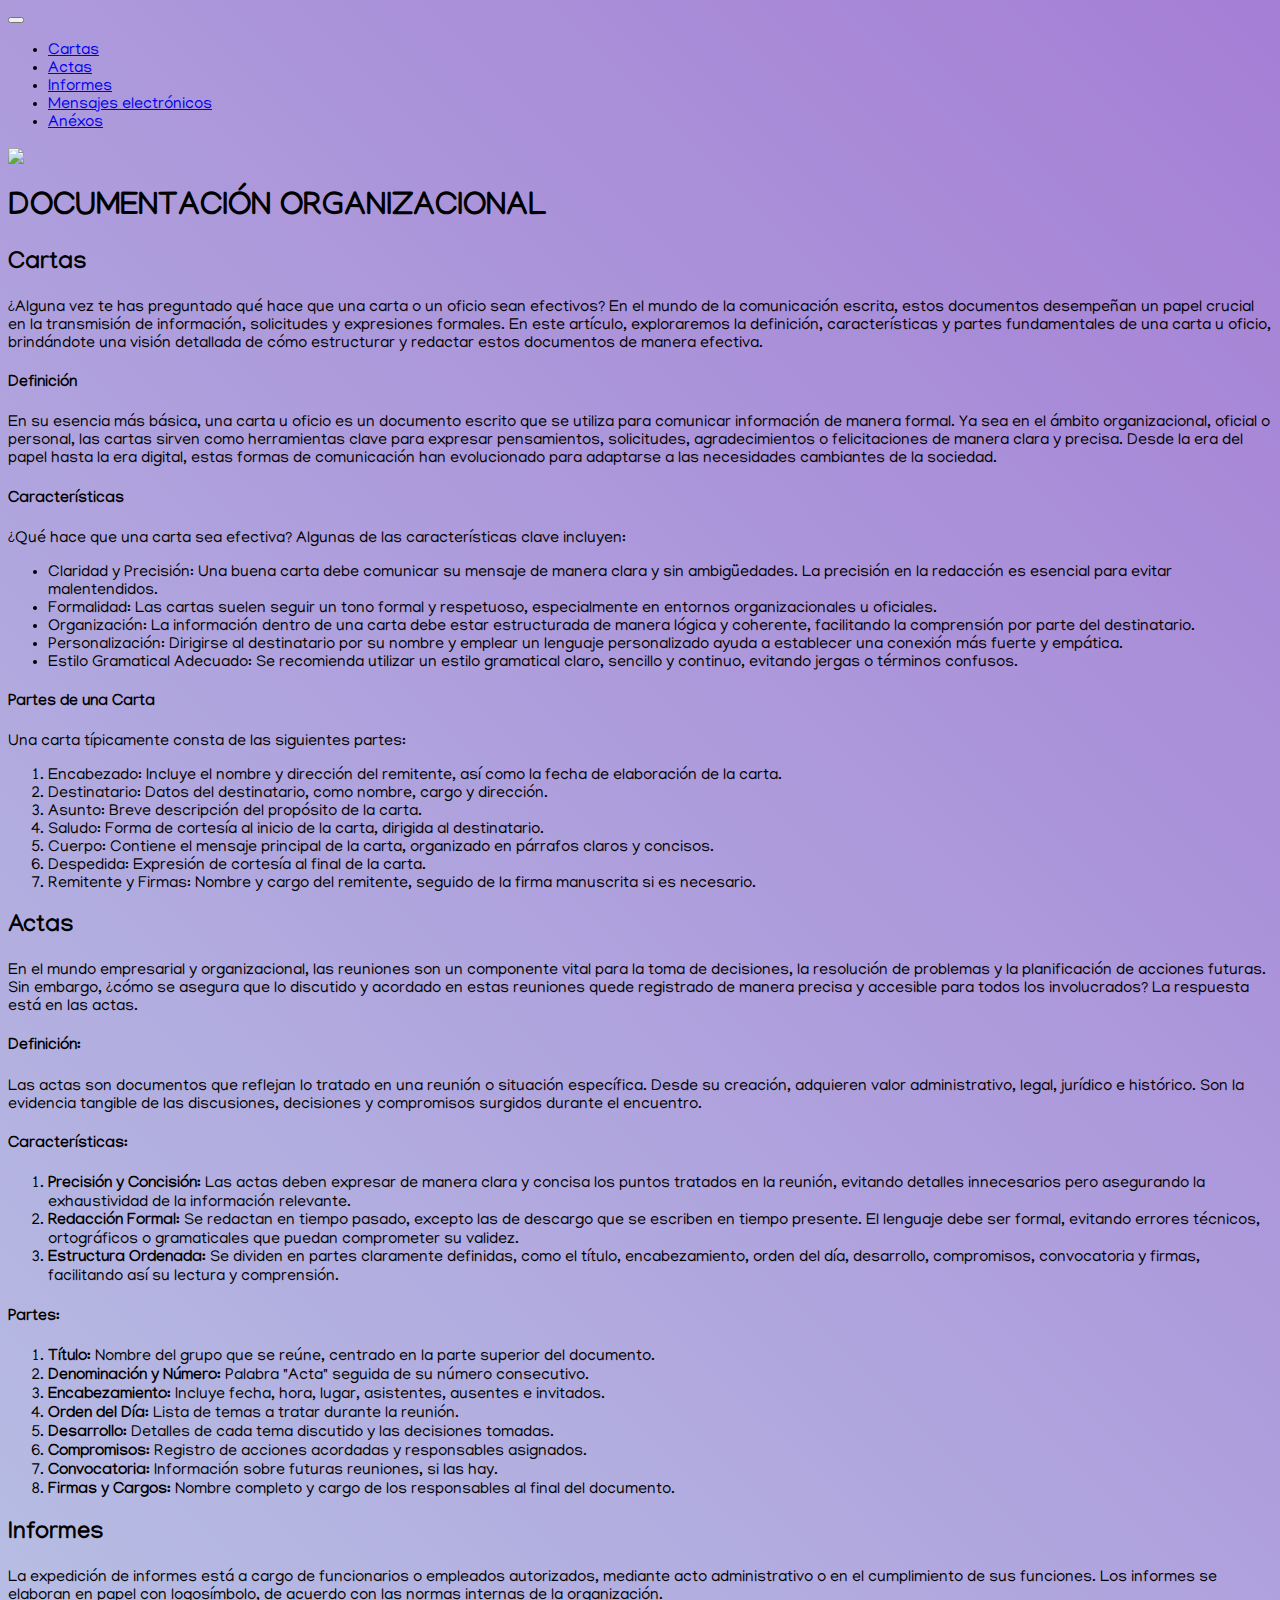
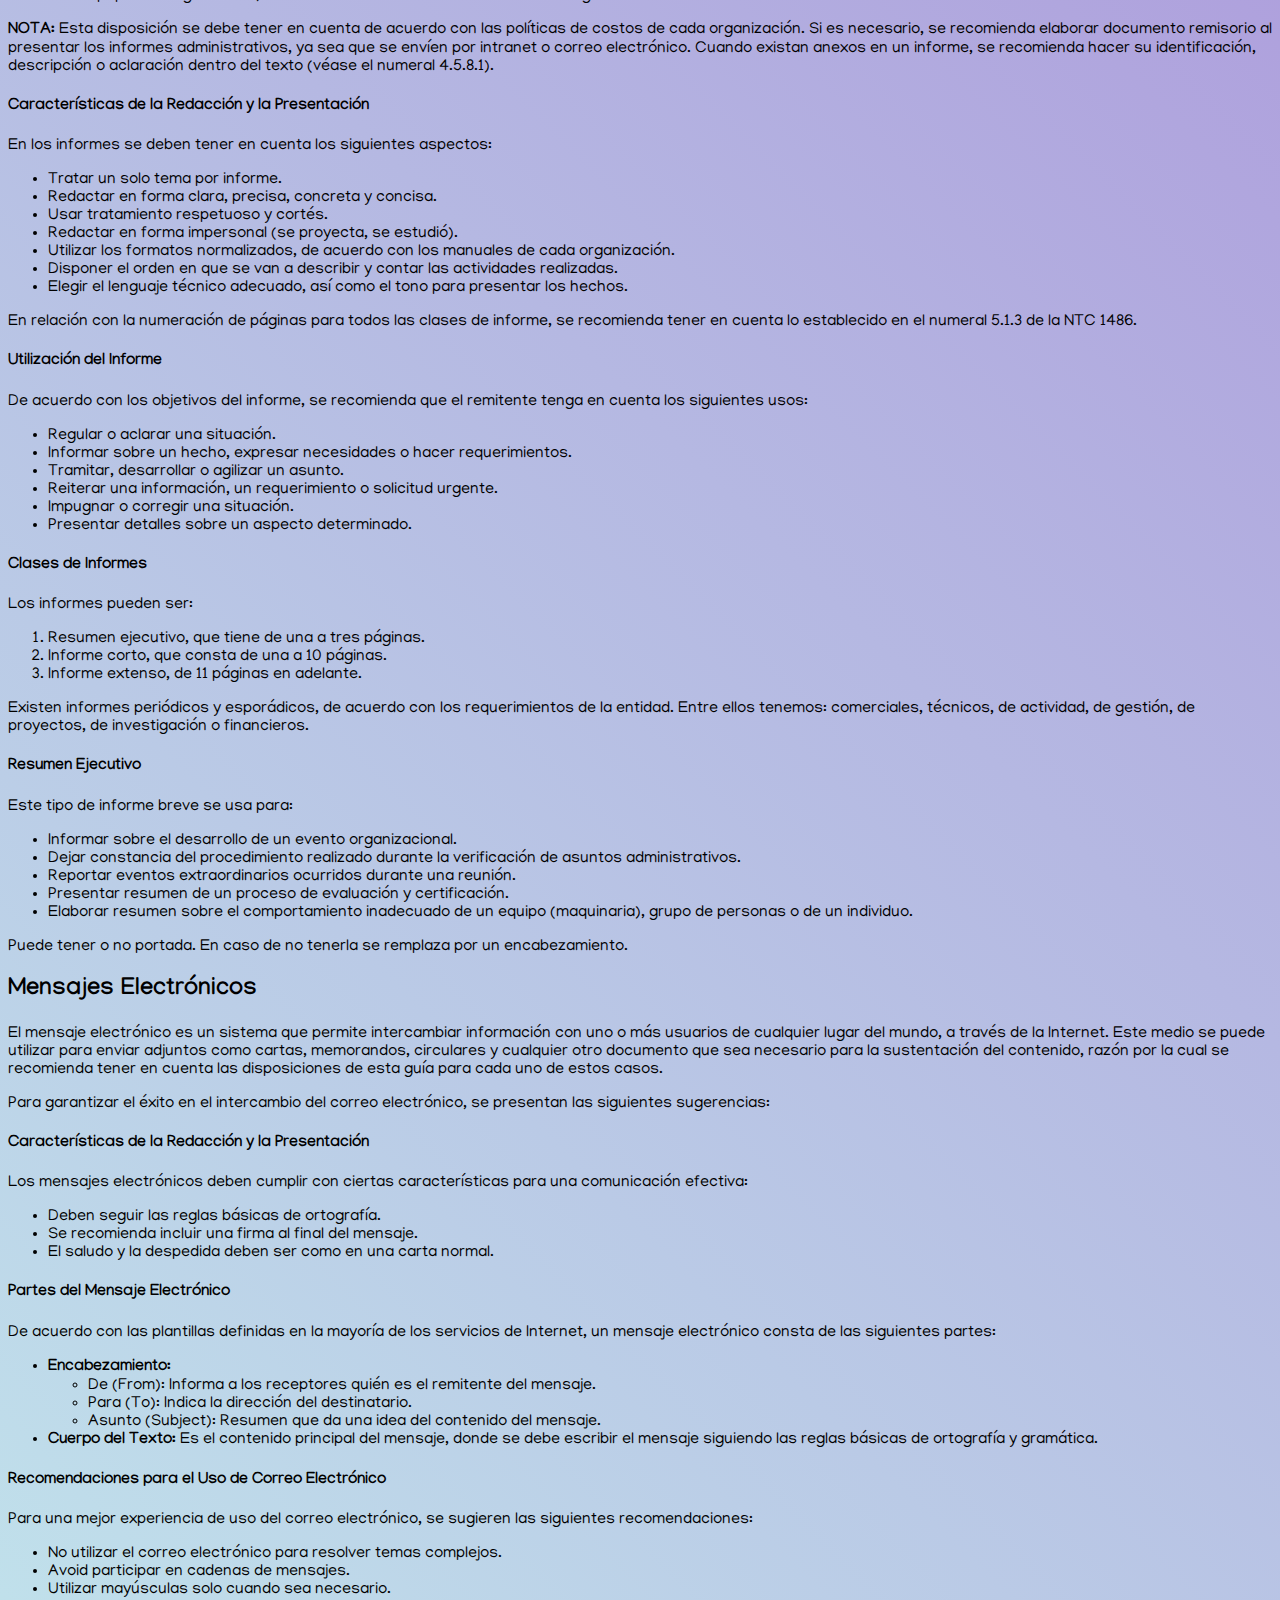
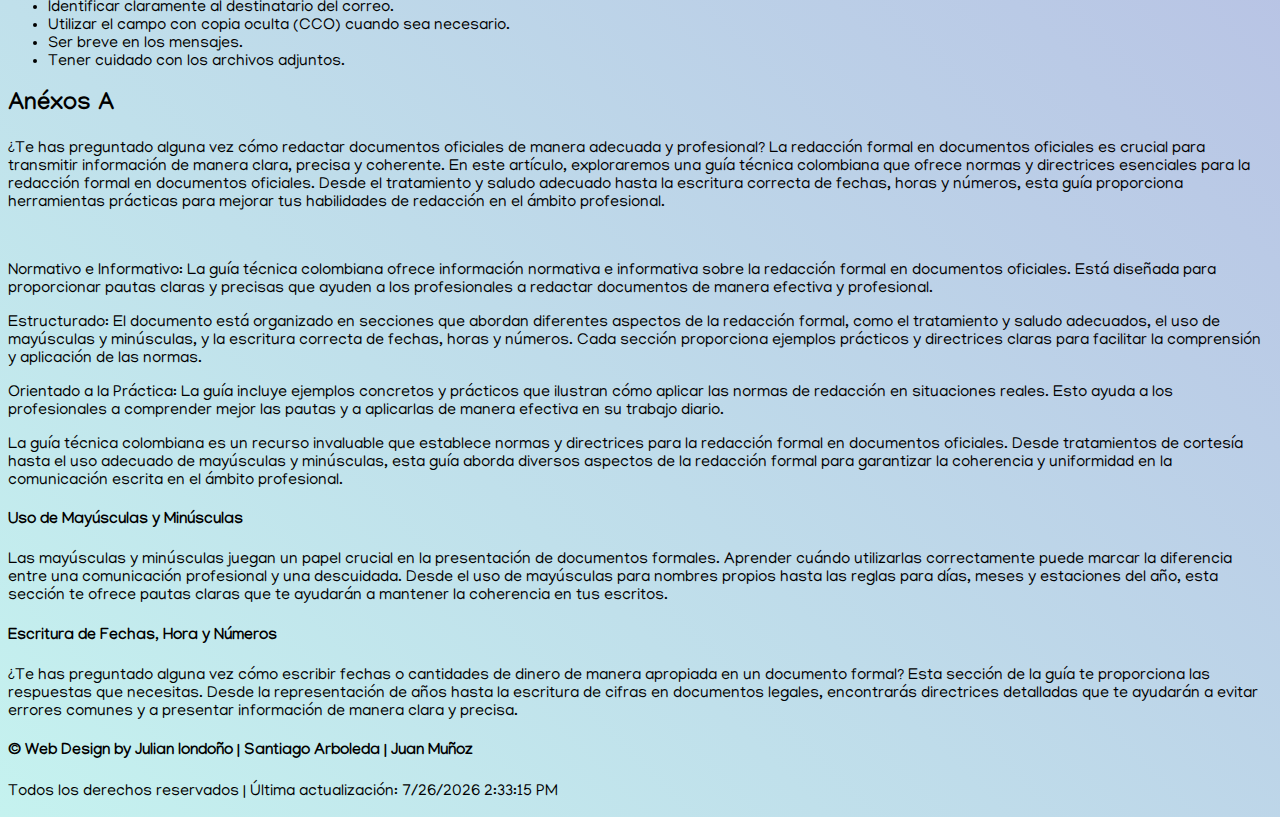
==== index.html @ bf57266c "lol" ====
<!DOCTYPE html>
<html lang="es">

  <head>
    <meta charset="UTF-8">
    <meta name="viewport" content="width=device-width, initial-scale=1.0">
    <meta http-equiv="X-UA-Compatible" content="ie=edge">
    <title>Actividad de Aprendizaje – Comunicación</title>
    <!-- Font -->
    <link href="https://fonts.googleapis.com/css?family=Manjari&display=swap"
      rel="stylesheet">
    <!-- CSS -->
    <link rel="stylesheet" href="css/styles.css">
    <!--Bootstrap-->
    <link
      href="https://cdn.jsdelivr.net/npm/bootstrap@5.3.0/dist/css/bootstrap.min.css"
      rel="stylesheet"
      integrity="sha384-9ndCyUaIbzAi2FUVXJi0CjmCapSmO7SnpJef0486qhLnuZ2cdeRhO02iuK6FUUVM"
      crossorigin="anonymous">
    <script
      src="https://cdn.jsdelivr.net/npm/bootstrap@5.3.0/dist/js/bootstrap.bundle.min.js"
      integrity="sha384-geWF76RCwLtnZ8qwWowPQNguL3RmwHVBC9FhGdlKrxdiJJigb/j/68SIy3Te4Bkz"
      crossorigin="anonymous"></script>
  </head>
  <body>
    <nav class="navbar navbar-expand-lg bg-body-tertiary fixed-top">
      <div class="container-fluid">
        <button class="navbar-toggler" type="button" data-bs-toggle="collapse"
          data-bs-target="#navbarNavDropdown" aria-controls="navbarNavDropdown"
          aria-expanded="false" aria-label="Toggle navigation">
          <span class="navbar-toggler-icon"></span>
        </button>
        <div class="collapse navbar-collapse" id="navbarNavDropdown">
          <ul class="navbar-nav">
            <li class="nav-item" data-bs-toggle="collapse"
              data-bs-target="#navbarNavDropdown"
              aria-controls="navbarNavDropdown"
              aria-expanded="false">
              <a class="nav-link" href="#cartas">Cartas</a>
            </li>
            <li class="nav-item" data-bs-toggle="collapse"
              data-bs-target="#navbarNavDropdown"
              aria-controls="navbarNavDropdown"
              aria-expanded="false">
              <a class="nav-link" href="#actas">Actas</a>
            </li>
            <li class="nav-item" data-bs-toggle="collapse"
              data-bs-target="#navbarNavDropdown"
              aria-controls="navbarNavDropdown"
              aria-expanded="false">
              <a class="nav-link" href="#informes">Informes</a>
            </li>
            <li class="nav-item" data-bs-toggle="collapse"
              data-bs-target="#navbarNavDropdown"
              aria-controls="navbarNavDropdown"
              aria-expanded="false">
              <a class="nav-link" href="#mensajes">Mensajes electrónicos</a>
            </li>
            <li class="nav-item" data-bs-toggle="collapse"
              data-bs-target="#navbarNavDropdown"
              aria-controls="navbarNavDropdown"
              aria-expanded="false">
              <a class="nav-link" href="#anexos">Anéxos</a>
            </li>
          </ul>
        </div>
      </div>
    </nav>
    <div class="container">
      <header class="header">
        <div><img src="img/"></div>
      </header>

      <div class="row w-75 mx-auto my-5">

        <main class="content">
          <article class="article text-center bg-white p-5 mb-3 rounded-5">
            <h1>DOCUMENTACIÓN ORGANIZACIONAL</h1>
          </article>

          <article class="article bg-white p-5 mb-3 rounded-5" id="cartas">
            <h2>Cartas</h2>
            <p>¿Alguna vez te has preguntado qué hace que una carta o un oficio
              sean efectivos? En el mundo de la comunicación escrita, estos
              documentos desempeñan un papel crucial en la transmisión de
              información, solicitudes y expresiones formales. En este artículo,
              exploraremos la definición, características y partes fundamentales
              de una carta u oficio, brindándote una visión detallada de cómo
              estructurar y redactar estos documentos de manera efectiva.</p>

            <h4>Definición</h4>
            <p>En su esencia más básica, una carta u oficio es un documento
              escrito que se utiliza para comunicar información de manera
              formal.
              Ya sea en el ámbito organizacional, oficial o personal, las cartas
              sirven como herramientas clave para expresar pensamientos,
              solicitudes, agradecimientos o felicitaciones de manera clara y
              precisa. Desde la era del papel hasta la era digital, estas formas
              de comunicación han evolucionado para adaptarse a las necesidades
              cambiantes de la sociedad.</p>

            <h4>Características</h4>
            <p>¿Qué hace que una carta sea efectiva? Algunas de las
              características clave incluyen:</p>
            <ul>
              <li>Claridad y Precisión: Una buena carta debe comunicar su
                mensaje
                de manera clara y sin ambigüedades. La precisión en la redacción
                es esencial para evitar malentendidos.</li>
              <li>Formalidad: Las cartas suelen seguir un tono formal y
                respetuoso, especialmente en entornos organizacionales u
                oficiales.</li>
              <li>Organización: La información dentro de una carta debe estar
                estructurada de manera lógica y coherente, facilitando la
                comprensión por parte del destinatario.</li>
              <li>Personalización: Dirigirse al destinatario por su nombre y
                emplear un lenguaje personalizado ayuda a establecer una
                conexión
                más fuerte y empática.</li>
              <li>Estilo Gramatical Adecuado: Se recomienda utilizar un estilo
                gramatical claro, sencillo y continuo, evitando jergas o
                términos
                confusos.</li>
            </ul>

            <h4>Partes de una Carta</h4>
            <p>Una carta típicamente consta de las siguientes partes:</p>
            <ol>
              <li>Encabezado: Incluye el nombre y dirección del remitente, así
                como la fecha de elaboración de la carta.</li>
              <li>Destinatario: Datos del destinatario, como nombre, cargo y
                dirección.</li>
              <li>Asunto: Breve descripción del propósito de la carta.</li>
              <li>Saludo: Forma de cortesía al inicio de la carta, dirigida al
                destinatario.</li>
              <li>Cuerpo: Contiene el mensaje principal de la carta, organizado
                en
                párrafos claros y concisos.</li>
              <li>Despedida: Expresión de cortesía al final de la carta.</li>
              <li>Remitente y Firmas: Nombre y cargo del remitente, seguido de
                la
                firma manuscrita si es necesario.</li>
            </ol>
          </article>

          <article class="article bg-white p-5 mb-3 rounded-5" id="actas">
            <h2>Actas</h2>

            <p>En el mundo empresarial y organizacional, las reuniones son un
              componente vital para la toma de decisiones, la resolución de
              problemas y la planificación de acciones futuras. Sin embargo,
              ¿cómo se asegura que lo discutido y acordado en estas reuniones
              quede registrado de manera precisa y accesible para todos los
              involucrados? La respuesta está en las actas.</p>

            <h4>Definición:</h4>

            <p>Las actas son documentos que reflejan lo tratado en una reunión o
              situación específica. Desde su creación, adquieren valor
              administrativo, legal, jurídico e histórico. Son la evidencia
              tangible de las discusiones, decisiones y compromisos surgidos
              durante el encuentro.</p>

            <h4>Características:</h4>

            <ol>
              <li><strong>Precisión y Concisión:</strong> Las actas deben
                expresar de manera clara y concisa los puntos tratados en la
                reunión, evitando detalles innecesarios pero asegurando la
                exhaustividad de la información relevante.</li>
              <li><strong>Redacción Formal:</strong> Se redactan en tiempo
                pasado, excepto las de descargo que se escriben en tiempo
                presente. El lenguaje debe ser formal, evitando errores
                técnicos, ortográficos o gramaticales que puedan comprometer su
                validez.</li>
              <li><strong>Estructura Ordenada:</strong> Se dividen en partes
                claramente definidas, como el título, encabezamiento, orden del
                día, desarrollo, compromisos, convocatoria y firmas, facilitando
                así su lectura y comprensión.</li>
            </ol>

            <h4>Partes:</h4>

            <ol>
              <li><strong>Título:</strong> Nombre del grupo que se reúne,
                centrado en la parte superior del documento.</li>
              <li><strong>Denominación y Número:</strong> Palabra "Acta" seguida
                de su número consecutivo.</li>
              <li><strong>Encabezamiento:</strong> Incluye fecha, hora, lugar,
                asistentes, ausentes e invitados.</li>
              <li><strong>Orden del Día:</strong> Lista de temas a tratar
                durante la reunión.</li>
              <li><strong>Desarrollo:</strong> Detalles de cada tema discutido y
                las decisiones tomadas.</li>
              <li><strong>Compromisos:</strong> Registro de acciones acordadas y
                responsables asignados.</li>
              <li><strong>Convocatoria:</strong> Información sobre futuras
                reuniones, si las hay.</li>
              <li><strong>Firmas y Cargos:</strong> Nombre completo y cargo de
                los responsables al final del documento.</li>
            </ol>

          </article>

          <article class="article bg-white p-5 mb-3 rounded-5" id="informes">
            <h2>Informes</h2>
            <p>La expedición de informes está a cargo de funcionarios o
              empleados autorizados, mediante acto administrativo o en el
              cumplimiento de sus funciones. Los informes se elaboran en papel
              con logosímbolo, de acuerdo con las normas internas de la
              organización.</p>
            <p><strong>NOTA:</strong> Esta disposición se debe tener en cuenta
              de acuerdo con las políticas de costos de cada organización. Si es
              necesario, se recomienda elaborar documento remisorio al presentar
              los informes administrativos, ya sea que se envíen por intranet o
              correo electrónico. Cuando existan anexos en un informe, se
              recomienda hacer su identificación, descripción o aclaración
              dentro del texto (véase el numeral 4.5.8.1).</p>

            <h4>Características de la Redacción y la Presentación</h4>
            <p>En los informes se deben tener en cuenta los siguientes
              aspectos:</p>
            <ul>
              <li>Tratar un solo tema por informe.</li>
              <li>Redactar en forma clara, precisa, concreta y concisa.</li>
              <li>Usar tratamiento respetuoso y cortés.</li>
              <li>Redactar en forma impersonal (se proyecta, se estudió).</li>
              <li>Utilizar los formatos normalizados, de acuerdo con los
                manuales de cada organización.</li>
              <li>Disponer el orden en que se van a describir y contar las
                actividades realizadas.</li>
              <li>Elegir el lenguaje técnico adecuado, así como el tono para
                presentar los hechos.</li>
            </ul>
            <p>En relación con la numeración de páginas para todos las clases de
              informe, se recomienda tener en cuenta lo establecido en el
              numeral 5.1.3 de la NTC 1486.</p>

            <h4>Utilización del Informe</h4>
            <p>De acuerdo con los objetivos del informe, se recomienda que el
              remitente tenga en cuenta los siguientes usos:</p>
            <ul>
              <li>Regular o aclarar una situación.</li>
              <li>Informar sobre un hecho, expresar necesidades o hacer
                requerimientos.</li>
              <li>Tramitar, desarrollar o agilizar un asunto.</li>
              <li>Reiterar una información, un requerimiento o solicitud
                urgente.</li>
              <li>Impugnar o corregir una situación.</li>
              <li>Presentar detalles sobre un aspecto determinado.</li>
            </ul>

            <h4>Clases de Informes</h4>
            <p>Los informes pueden ser:</p>
            <ol>
              <li>Resumen ejecutivo, que tiene de una a tres páginas.</li>
              <li>Informe corto, que consta de una a 10 páginas.</li>
              <li>Informe extenso, de 11 páginas en adelante.</li>
            </ol>
            <p>Existen informes periódicos y esporádicos, de acuerdo con los
              requerimientos de la entidad. Entre ellos tenemos: comerciales,
              técnicos, de actividad, de gestión, de proyectos, de investigación
              o financieros.</p>

            <h4>Resumen Ejecutivo</h4>
            <p>Este tipo de informe breve se usa para:</p>
            <ul>
              <li>Informar sobre el desarrollo de un evento organizacional.</li>
              <li>Dejar constancia del procedimiento realizado durante la
                verificación de asuntos administrativos.</li>
              <li>Reportar eventos extraordinarios ocurridos durante una
                reunión.</li>
              <li>Presentar resumen de un proceso de evaluación y
                certificación.</li>
              <li>Elaborar resumen sobre el comportamiento inadecuado de un
                equipo (maquinaria), grupo de personas o de un individuo.</li>
            </ul>
            <p>Puede tener o no portada. En caso de no tenerla se remplaza por
              un encabezamiento.</p>
            <!-- Se omite el resto del contenido por brevedad -->
          </article>

          <article class="article bg-white p-5 mb-3 rounded-5" id="mensajes">

            <h2>Mensajes Electrónicos</h2>
            <p>El mensaje electrónico es un sistema que permite intercambiar
              información con uno o más usuarios de cualquier lugar del mundo, a
              través de la Internet. Este medio se puede utilizar para enviar
              adjuntos como cartas, memorandos, circulares y cualquier otro
              documento que sea necesario para la sustentación del contenido,
              razón por la cual se recomienda tener en cuenta las disposiciones
              de esta guía para cada uno de estos casos.</p>
            <p>Para garantizar el éxito en el intercambio del correo
              electrónico, se presentan las siguientes sugerencias:</p>

            <h4>Características de la Redacción y la Presentación</h4>
            <p>Los mensajes electrónicos deben cumplir con ciertas
              características para una comunicación efectiva:</p>
            <ul>
              <li>Deben seguir las reglas básicas de ortografía.</li>
              <li>Se recomienda incluir una firma al final del mensaje.</li>
              <li>El saludo y la despedida deben ser como en una carta
                normal.</li>
            </ul>

            <h4>Partes del Mensaje Electrónico</h4>
            <p>De acuerdo con las plantillas definidas en la mayoría de los
              servicios de Internet, un mensaje electrónico consta de las
              siguientes partes:</p>
            <ul>
              <li><strong>Encabezamiento:</strong>
                <ul>
                  <li>De (From): Informa a los receptores quién es el remitente
                    del mensaje.</li>
                  <li>Para (To): Indica la dirección del destinatario.</li>
                  <li>Asunto (Subject): Resumen que da una idea del contenido
                    del mensaje.</li>
                </ul>
              </li>
              <li><strong>Cuerpo del Texto:</strong> Es el contenido principal
                del mensaje, donde se debe escribir el mensaje siguiendo las
                reglas básicas de ortografía y gramática.</li>
            </ul>

            <h4>Recomendaciones para el Uso de Correo Electrónico</h4>
            <p>Para una mejor experiencia de uso del correo electrónico, se
              sugieren las siguientes recomendaciones:</p>
            <ul>
              <li>No utilizar el correo electrónico para resolver temas
                complejos.</li>
              <li>Avoid participar en cadenas de mensajes.</li>
              <li>Utilizar mayúsculas solo cuando sea necesario.</li>
              <li>Identificar claramente al destinatario del correo.</li>
              <li>Utilizar el campo con copia oculta (CCO) cuando sea
                necesario.</li>
              <li>Ser breve en los mensajes.</li>
              <li>Tener cuidado con los archivos adjuntos.</li>
            </ul>

          </article>

          <article class="article bg-white p-5 mb-3 rounded-5" id="anexos">
            <h2>Anéxos A</h2>
            <p>¿Te has preguntado alguna vez cómo redactar documentos oficiales
              de
              manera adecuada y profesional? La redacción formal en documentos
              oficiales es crucial para transmitir información de manera clara,
              precisa y coherente. En este artículo, exploraremos una guía
              técnica
              colombiana que ofrece normas y directrices esenciales para la
              redacción formal en documentos oficiales. Desde el tratamiento y
              saludo adecuado hasta la escritura correcta de fechas, horas y
              números, esta guía proporciona herramientas prácticas para mejorar
              tus habilidades de redacción en el ámbito profesional.</p>
            <div><img src="img/" alt> </div>
            <p>Normativo e Informativo: La guía técnica colombiana ofrece
              información normativa e informativa sobre la redacción formal en
              documentos oficiales. Está diseñada para proporcionar pautas
              claras
              y precisas que ayuden a los profesionales a redactar documentos de
              manera efectiva y profesional.</p>

            <p>Estructurado: El documento está organizado en secciones que
              abordan
              diferentes aspectos de la redacción formal, como el tratamiento y
              saludo adecuados, el uso de mayúsculas y minúsculas, y la
              escritura
              correcta de fechas, horas y números. Cada sección proporciona
              ejemplos prácticos y directrices claras para facilitar la
              comprensión y aplicación de las normas.</p>

            <p>Orientado a la Práctica: La guía incluye ejemplos concretos y
              prácticos que ilustran cómo aplicar las normas de redacción en
              situaciones reales. Esto ayuda a los profesionales a comprender
              mejor las pautas y a aplicarlas de manera efectiva en su trabajo
              diario.</p>

            <p>La guía técnica colombiana es un recurso invaluable que establece
              normas y directrices para la redacción formal en documentos
              oficiales. Desde tratamientos de cortesía hasta el uso adecuado de
              mayúsculas y minúsculas, esta guía aborda diversos aspectos de la
              redacción formal para garantizar la coherencia y uniformidad en la
              comunicación escrita en el ámbito profesional.</p>
            <h4>Uso de Mayúsculas y Minúsculas</h4>
            <p>Las mayúsculas y minúsculas juegan un papel crucial en la
              presentación de documentos formales. Aprender cuándo utilizarlas
              correctamente puede marcar la diferencia entre una comunicación
              profesional y una descuidada. Desde el uso de mayúsculas para
              nombres propios hasta las reglas para días, meses y estaciones del
              año, esta sección te ofrece pautas claras que te ayudarán a
              mantener
              la coherencia en tus escritos.</p>
            <h4>Escritura de Fechas, Hora y Números</h4>
            <p>¿Te has preguntado alguna vez cómo escribir fechas o cantidades
              de
              dinero de manera apropiada en un documento formal? Esta sección de
              la guía te proporciona las respuestas que necesitas. Desde la
              representación de años hasta la escritura de cifras en documentos
              legales, encontrarás directrices detalladas que te ayudarán a
              evitar
              errores comunes y a presentar información de manera clara y
              precisa.</p>
          </article>

        </main>

        <div>
          <footer class="footer text-center p-4 my-4">
            <h4>© Web Design by Julian londoño | Santiago Arboleda | Juan Muñoz  </h4>
            <p id="current-date-time">Todos los derechos reservados | Última actualización: 2025</p>         
          </footer>
        
        </div>
      </div>
    </body>
    <script src="js/script.js"></script>
  </html>
---- css/styles.css ----
body {      
    background-color: #b1e2b1;
    background-image: linear-gradient(45deg, #c5f2ef 0%, rgb(165, 126, 213) 100%);    
    font-family: 'Manjari', sans-serif;
}

/* Estilo para la sombra */
.article:hover {
    box-shadow: 0 0 20px rgba(0, 0, 0, 0.5); /* Ajusta el color y la intensidad de la sombra según tu preferencia */
  }
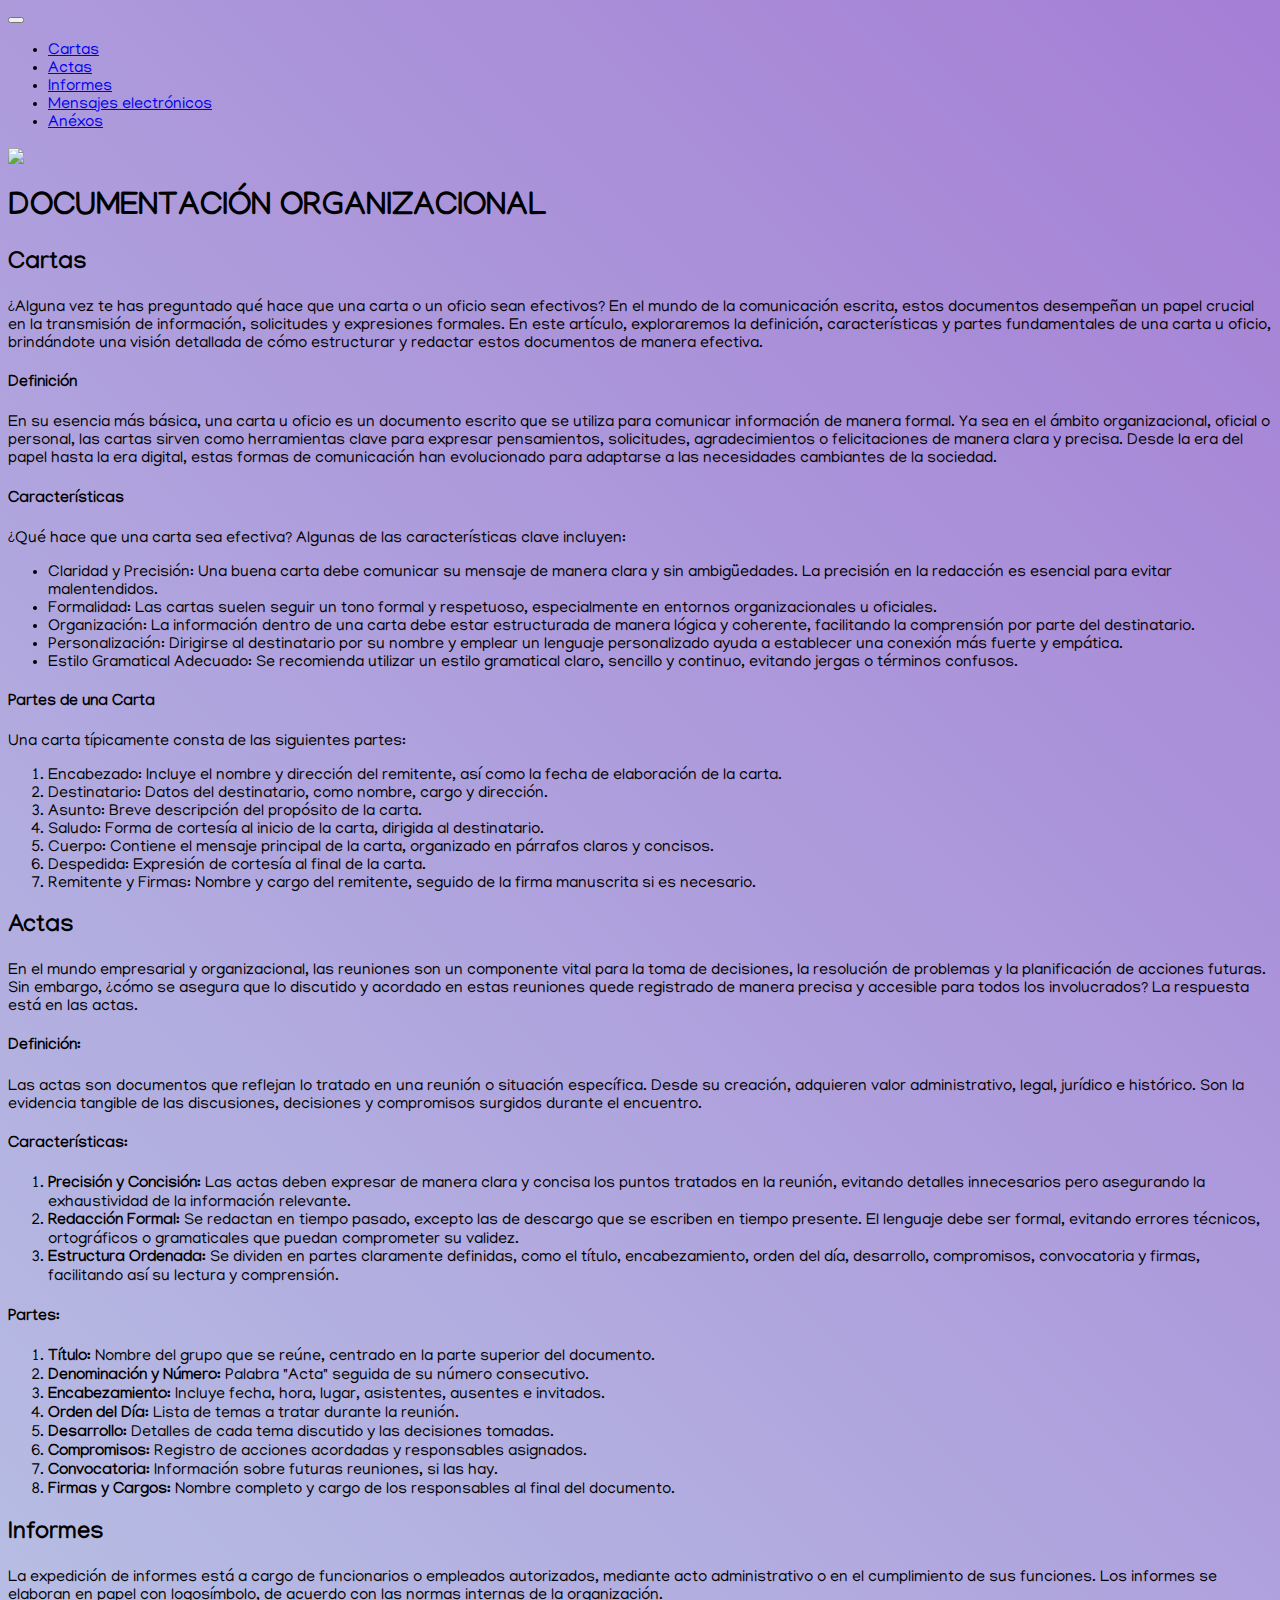
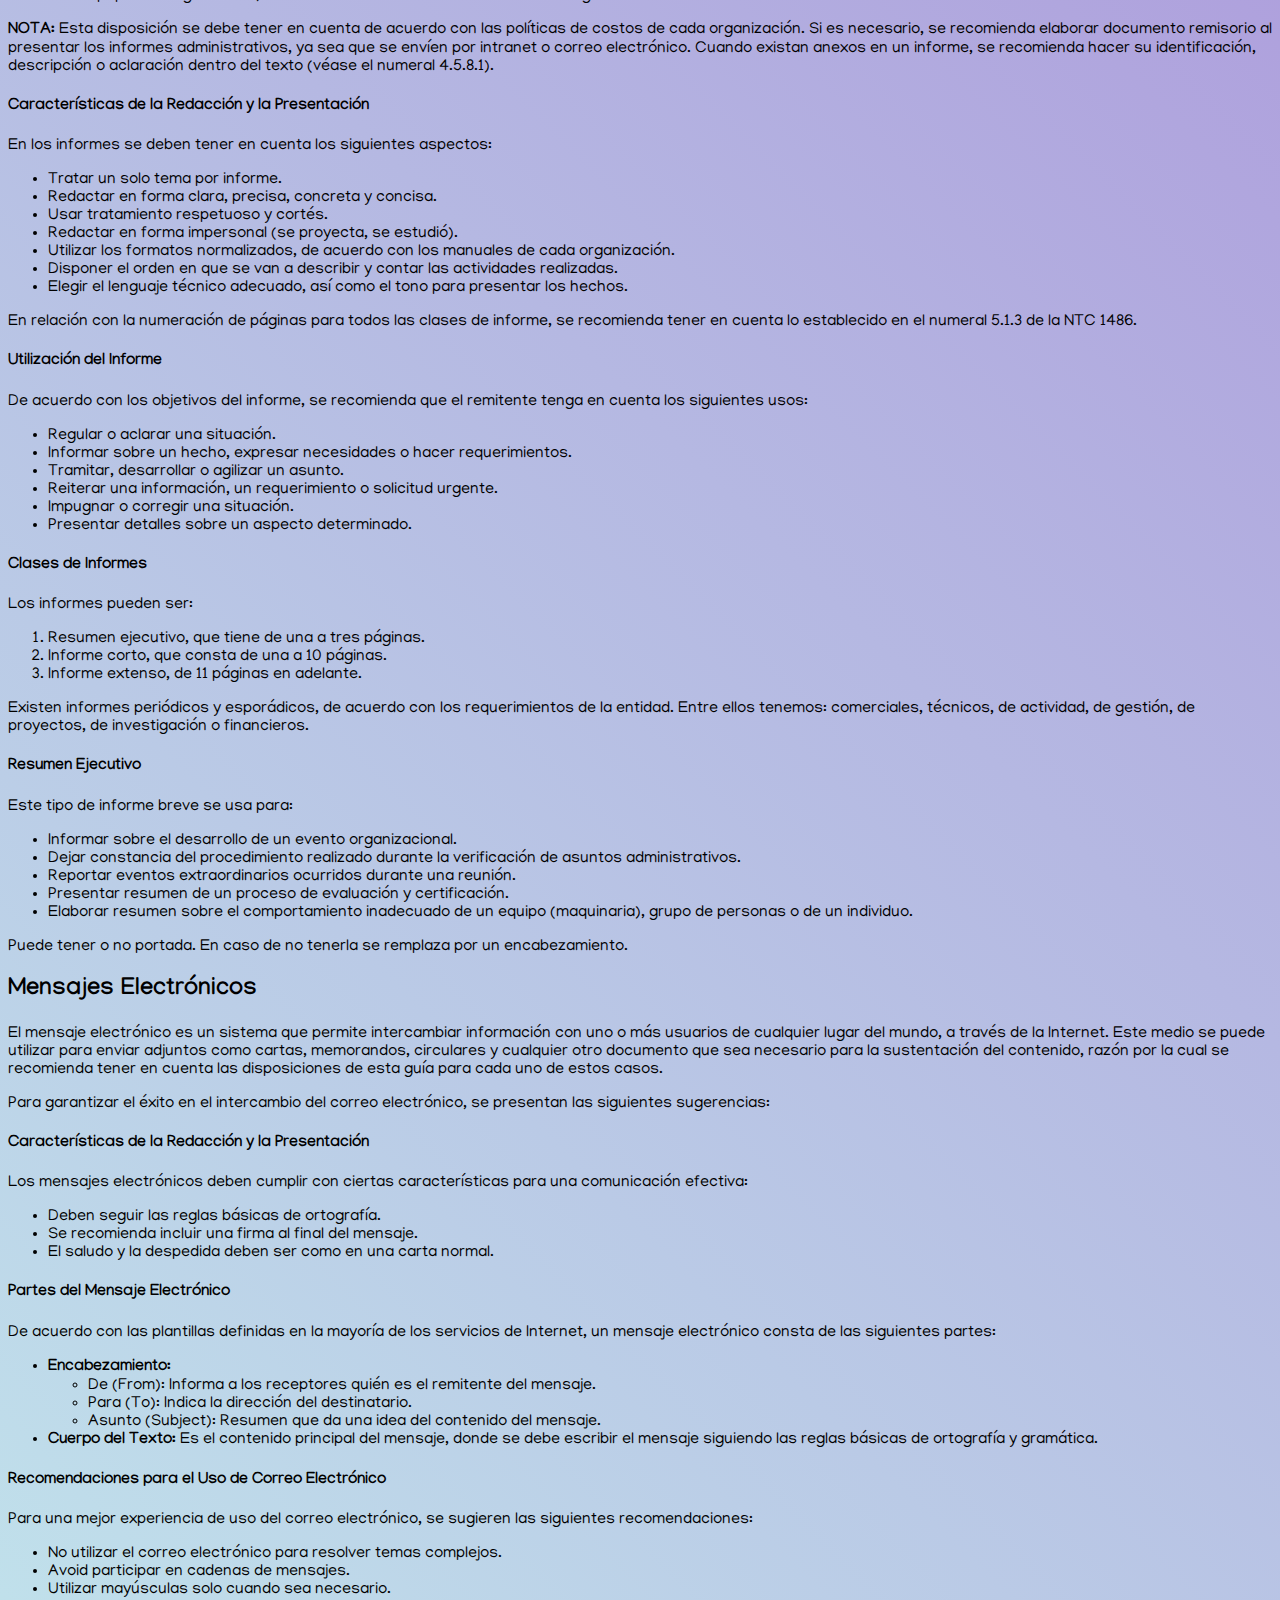
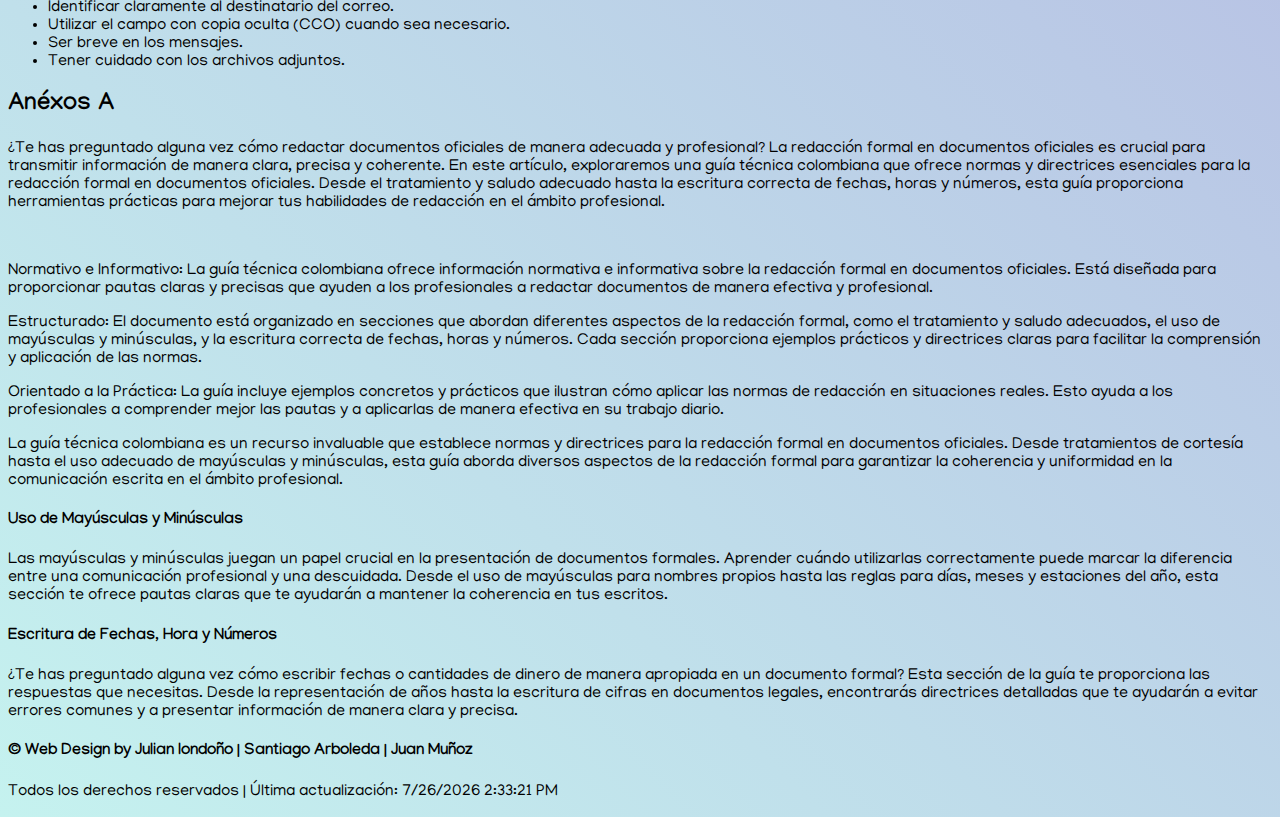
==== commit 8acf2938: "Se modifica el desborde" ====
--- a/index.html
+++ b/index.html
@@ -74,7 +74,7 @@
       <div class="row w-75 mx-auto my-5">
 
         <main class="content">
-          <article class="article text-center bg-white p-5 mb-3 rounded-5">
+          <article class="article text-center text-truncate overflow-hidden bg-white p-5 mb-3 rounded-5">
             <h1>DOCUMENTACIÓN ORGANIZACIONAL</h1>
           </article>
 
